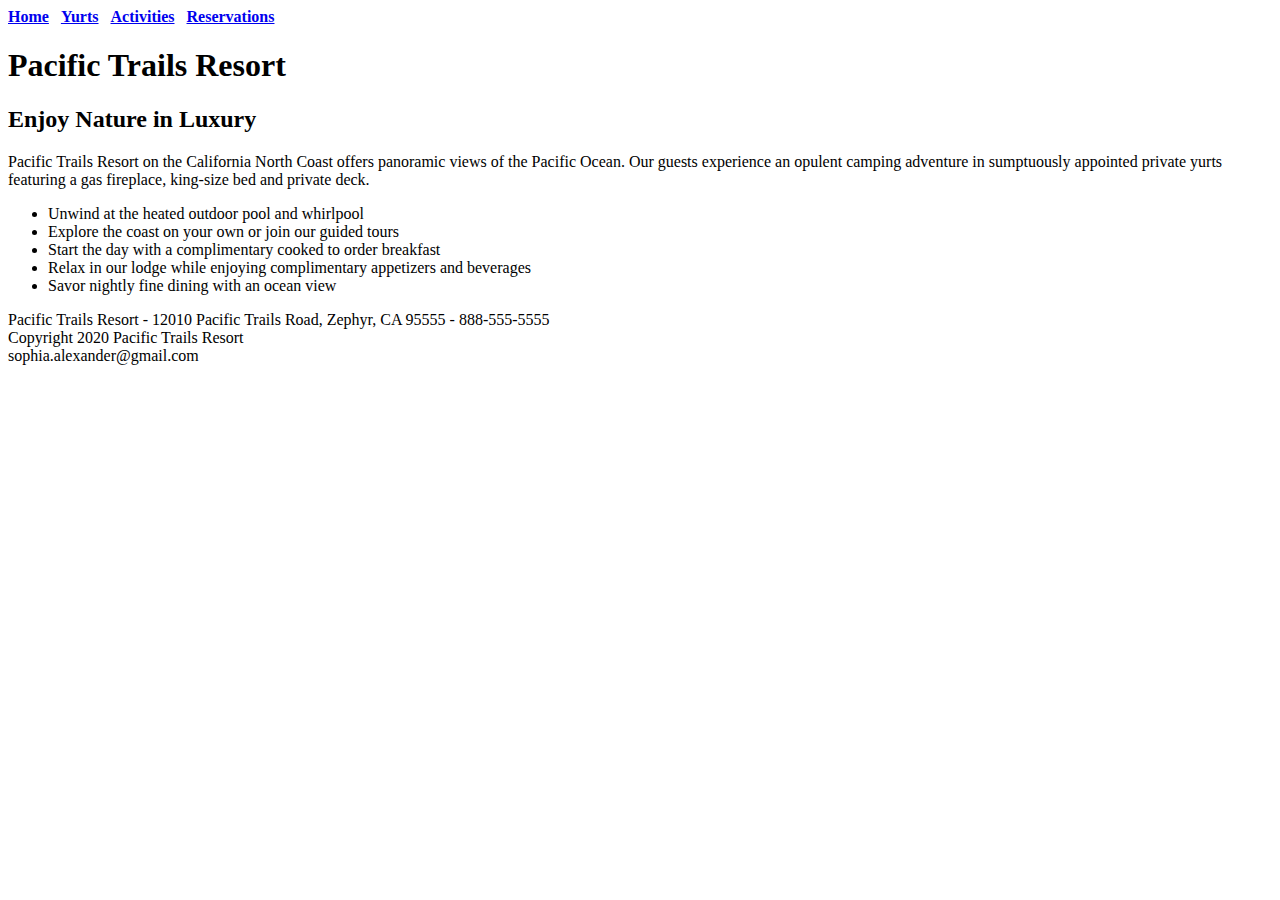
==== index.html @ defc2148 "index chap 3 match" ====
<!--Apparently this is a comment???-->

<link rel="stylesheet" href="pacific.css">

<!DOCTYPE html>
<html lang="en">
    <nav>
        <b><a href="index.html">Home</a></b> &nbsp;
        <b><a href="yurts.html">Yurts</a></b> &nbsp;
        <b><a href="activities.html">Activities</a></b> &nbsp;
        <b><a href="Reservations.html">Reservations</a></b> &nbsp;
    </nav>
    <head>
        <h1>Pacific Trails Resort</h1>
        <link rel="stylesheet" href="pacific.css">
    </head>
    <title>
        Pacific Trails Resort
    </title>
    <main>
        <div wrapper="wrapper";>
            <body>
                <h2>
                    Enjoy Nature in Luxury
                </h2>
                <p>
                     <!--I think I figured out how the span thing works, hopefully I did the class thing right-->
                    <span class="resort">Pacific Trails Resort </span>on the California North Coast offers panoramic views of the Pacific Ocean.
                    Our guests experience an opulent camping adventure in sumptuously appointed private yurts featuring
                    a gas fireplace, king-size bed and private deck.
                </p>
                <ul>
                    <li>Unwind at the heated outdoor pool and whirlpool</li>
                    <li>Explore the coast on your own or join our guided tours</li>
                    <li>Start the day with a complimentary cooked to order breakfast</li>
                    <li>Relax in our lodge while enjoying complimentary appetizers and beverages</li>
                    <li>Savor nightly fine dining with an ocean view</li>
                </ul>
                <div>
                    Pacific Trails Resort - 12010 Pacific Trails Road, Zephyr, CA 95555 - 888-555-5555
                </div>
            </body>
        </div>
    </main>
    <footer>
        Copyright 2020 <span class="resort">Pacific Trails Resort </span><br> sophia.alexander@gmail.com
    </footer>
</html>
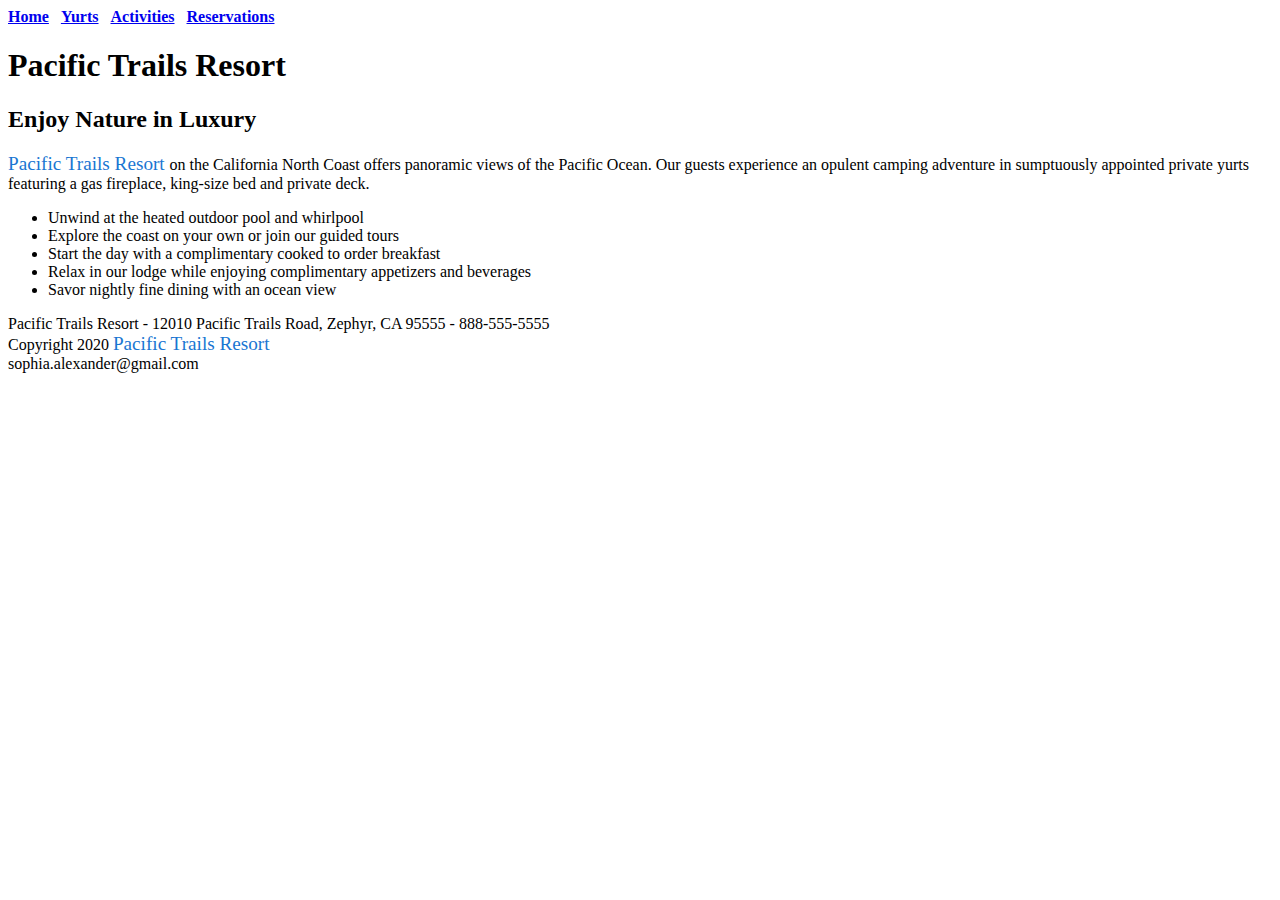
==== commit 751e2fe1: "Update 5:35pm" ====
--- a/index.html
+++ b/index.html
@@ -20,6 +20,10 @@
     <main>
         <div wrapper="wrapper";>
             <body>
+                <style>
+                    #figure {border: 3px solid #000000; font-family: papyrus, fantasy; padding: 6px;
+                    text-align: center; width: 500px;}
+                </style>
                 <h2>
                     Enjoy Nature in Luxury
                 </h2>
--- a/pacific.css
+++ b/pacific.css
@@ -0,0 +1,20 @@
+body-element {color: #666666; background-color: #FFFFFF; font: verdana}
+
+header-element {background-color: #002171; color: #FFFFFF; font: Georgia}
+
+h1-element {line-height: 200%;}
+
+nav-element {text-decoration: none; background-color: #BBDEFB; font-weight: bold;}
+
+h2-element{color: #1976D2; font: Georgia;}
+
+dt-element{color: #002171; font-weight:bold;}
+
+footer-element{font-size: .70em; text-align: center; font-size: small;}
+
+/*supposed to add a class called resort and set it to medium blue text color #1976D2 with 1.2em font size
+could not for the life of me figure this out, ask in class*/
+
+.resort {color: #1976D2; font-size: 1.2em;}
+
+#wrapper {width: 80%; margin-right: auto; margin-left: auto;}--- a/pacific.css
+++ b/pacific.css
@@ -0,0 +1,20 @@
+body-element {color: #666666; background-color: #FFFFFF; font: verdana}
+
+header-element {background-color: #002171; color: #FFFFFF; font: Georgia}
+
+h1-element {line-height: 200%;}
+
+nav-element {text-decoration: none; background-color: #BBDEFB; font-weight: bold;}
+
+h2-element{color: #1976D2; font: Georgia;}
+
+dt-element{color: #002171; font-weight:bold;}
+
+footer-element{font-size: .70em; text-align: center; font-size: small;}
+
+/*supposed to add a class called resort and set it to medium blue text color #1976D2 with 1.2em font size
+could not for the life of me figure this out, ask in class*/
+
+.resort {color: #1976D2; font-size: 1.2em;}
+
+#wrapper {width: 80%; margin-right: auto; margin-left: auto;}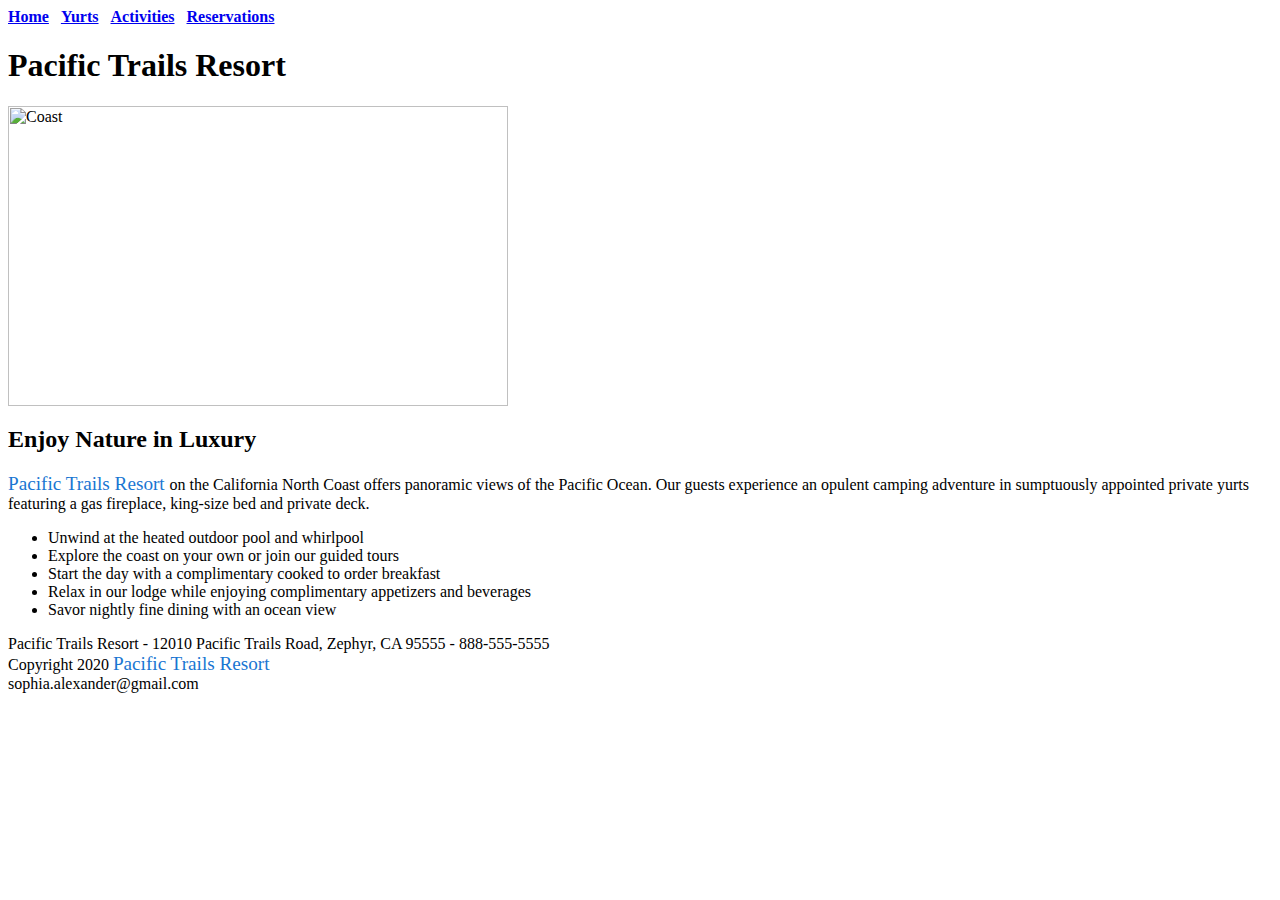
==== commit afc8e3df: "div for image" ====
--- a/index.html
+++ b/index.html
@@ -20,10 +20,9 @@
     <main>
         <div wrapper="wrapper";>
             <body>
-                <style>
-                    #figure {border: 3px solid #000000; font-family: papyrus, fantasy; padding: 6px;
-                    text-align: center; width: 500px;}
-                </style>
+                <div>
+                    <img src="coast.jpg" alt="Coast" height="300" width="500">
+                </div>
                 <h2>
                     Enjoy Nature in Luxury
                 </h2>
--- a/pacific.css
+++ b/pacific.css
@@ -1,6 +1,9 @@
 body-element {color: #666666; background-color: #FFFFFF; font: verdana}
 
 header-element {background-color: #002171; color: #FFFFFF; font: Georgia}
+
+header-element{style{#figure {border: 3px solid #000000; font-family: papyrus, fantasy; padding: 6px;
+      text-align: center; width: 500px;}}}
 
 h1-element {line-height: 200%;}
 
--- a/pacific.css
+++ b/pacific.css
@@ -1,6 +1,9 @@
 body-element {color: #666666; background-color: #FFFFFF; font: verdana}
 
 header-element {background-color: #002171; color: #FFFFFF; font: Georgia}
+
+header-element{style{#figure {border: 3px solid #000000; font-family: papyrus, fantasy; padding: 6px;
+      text-align: center; width: 500px;}}}
 
 h1-element {line-height: 200%;}
 
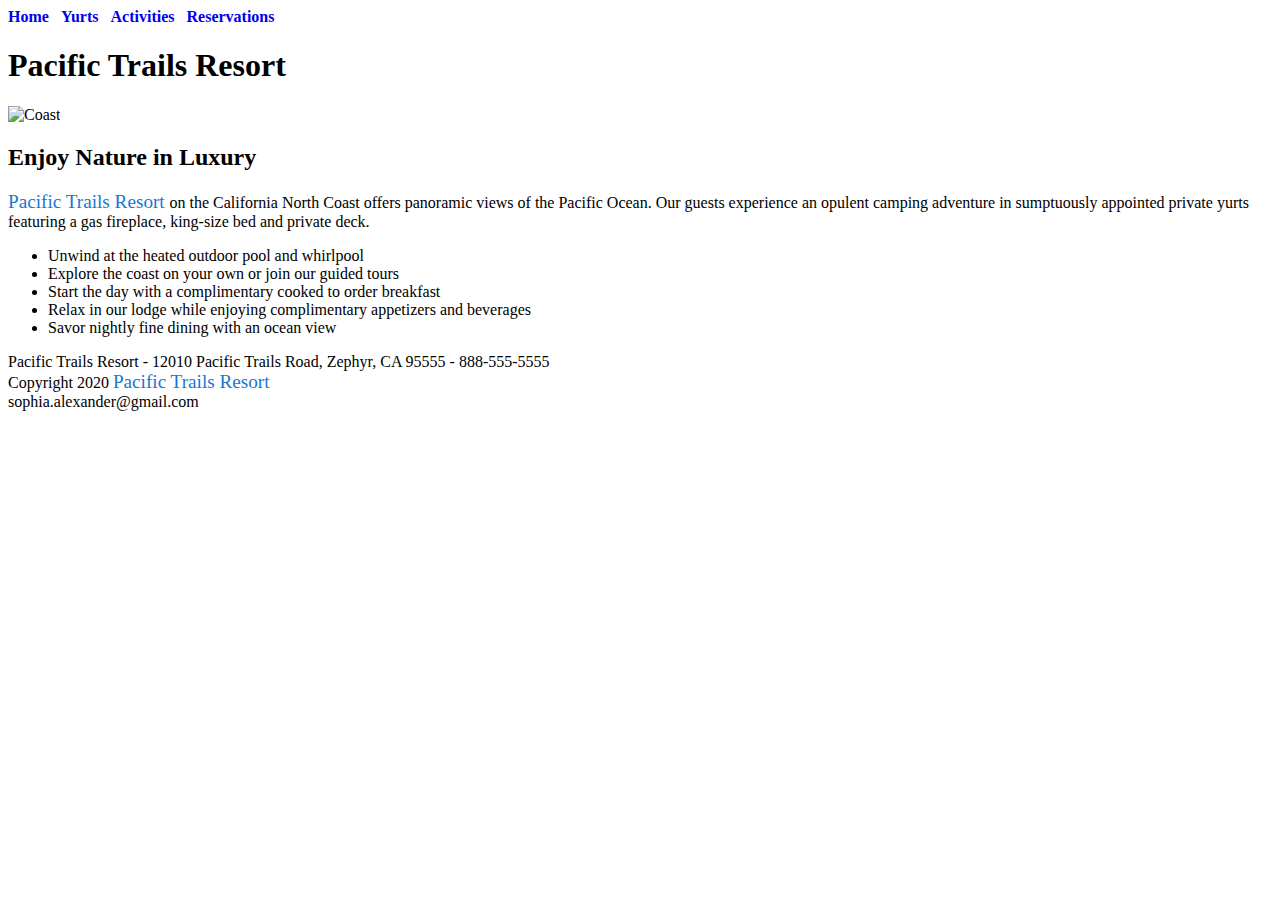
==== commit 568436a8: "post checker update" ====
--- a/index.html
+++ b/index.html
@@ -1,8 +1,11 @@
 <!--Apparently this is a comment???-->
+
+<!DOCTYPE html>
+
+<windows-1252>
 
 <link rel="stylesheet" href="pacific.css">
 
-<!DOCTYPE html>
 <html lang="en">
     <nav>
         <b><a href="index.html">Home</a></b> &nbsp;
@@ -10,6 +13,9 @@
         <b><a href="activities.html">Activities</a></b> &nbsp;
         <b><a href="Reservations.html">Reservations</a></b> &nbsp;
     </nav>
+    <div id="homehero">
+        
+    </div>
     <head>
         <h1>Pacific Trails Resort</h1>
         <link rel="stylesheet" href="pacific.css">
@@ -48,4 +54,6 @@
     <footer>
         Copyright 2020 <span class="resort">Pacific Trails Resort </span><br> sophia.alexander@gmail.com
     </footer>
-</html>+</html>
+
+</windows-1252>--- a/pacific.css
+++ b/pacific.css
@@ -1,23 +1,44 @@
+
+
+
 body-element {color: #666666; background-color: #FFFFFF; font: verdana}
 
 header-element {background-color: #002171; color: #FFFFFF; font: Georgia}
 
 header-element{style{#figure {border: 3px solid #000000; font-family: papyrus, fantasy; padding: 6px;
-      text-align: center; width: 500px;}}}
+      text-align: center; width: 500px; padding-top:.5em;}}}
 
 h1-element {line-height: 200%;}
 
-nav-element {text-decoration: none; background-color: #BBDEFB; font-weight: bold;}
+nav-element {text-decoration: none; font-weight: bold; padding-top:.5em; padding-right: 05em; padding-bottom: .5em; text-align: center;}
 
 h2-element{color: #1976D2; font: Georgia;}
 
 dt-element{color: #002171; font-weight:bold;}
 
-footer-element{font-size: .70em; text-align: center; font-size: small;}
+footer-element{font-size: .70em; text-align: center; font-size: small; padding: 1em;}
 
 /*supposed to add a class called resort and set it to medium blue text color #1976D2 with 1.2em font size
 could not for the life of me figure this out, ask in class*/
 
 .resort {color: #1976D2; font-size: 1.2em;}
 
-#wrapper {width: 80%; margin-right: auto; margin-left: auto;}+#wrapper {width: 80%; margin-right: auto; margin-left: auto; background-color: #FFFFFF; min-width: 960px; max-width:2048px; box-shadow: black;}
+
+background-image{linear-gradient:(to right, #FFFFFF, #90C7E3)}
+
+meta charset{color:#90C7E3;}
+
+header-element{background-image:"sunset.jpg"; align:"right"; height: 72px;}
+
+h3-element{font: Georgia;}
+
+main-element{padding-left: 2em; padding-right:2em; display:block;}
+
+homehero-element{height: 300px; background-image:"coast.jpg"; background-size: 100%;}
+
+yurthero-element{height:300px; background-image:"yurt.jpg"; background-size: 100%;}
+
+trailhero-element{height:300px; background-image:"trail.jpg"; background-size: 100%;}
+
+nav a {text-decoration:none;}--- a/pacific.css
+++ b/pacific.css
@@ -1,23 +1,44 @@
+
+
+
 body-element {color: #666666; background-color: #FFFFFF; font: verdana}
 
 header-element {background-color: #002171; color: #FFFFFF; font: Georgia}
 
 header-element{style{#figure {border: 3px solid #000000; font-family: papyrus, fantasy; padding: 6px;
-      text-align: center; width: 500px;}}}
+      text-align: center; width: 500px; padding-top:.5em;}}}
 
 h1-element {line-height: 200%;}
 
-nav-element {text-decoration: none; background-color: #BBDEFB; font-weight: bold;}
+nav-element {text-decoration: none; font-weight: bold; padding-top:.5em; padding-right: 05em; padding-bottom: .5em; text-align: center;}
 
 h2-element{color: #1976D2; font: Georgia;}
 
 dt-element{color: #002171; font-weight:bold;}
 
-footer-element{font-size: .70em; text-align: center; font-size: small;}
+footer-element{font-size: .70em; text-align: center; font-size: small; padding: 1em;}
 
 /*supposed to add a class called resort and set it to medium blue text color #1976D2 with 1.2em font size
 could not for the life of me figure this out, ask in class*/
 
 .resort {color: #1976D2; font-size: 1.2em;}
 
-#wrapper {width: 80%; margin-right: auto; margin-left: auto;}+#wrapper {width: 80%; margin-right: auto; margin-left: auto; background-color: #FFFFFF; min-width: 960px; max-width:2048px; box-shadow: black;}
+
+background-image{linear-gradient:(to right, #FFFFFF, #90C7E3)}
+
+meta charset{color:#90C7E3;}
+
+header-element{background-image:"sunset.jpg"; align:"right"; height: 72px;}
+
+h3-element{font: Georgia;}
+
+main-element{padding-left: 2em; padding-right:2em; display:block;}
+
+homehero-element{height: 300px; background-image:"coast.jpg"; background-size: 100%;}
+
+yurthero-element{height:300px; background-image:"yurt.jpg"; background-size: 100%;}
+
+trailhero-element{height:300px; background-image:"trail.jpg"; background-size: 100%;}
+
+nav a {text-decoration:none;}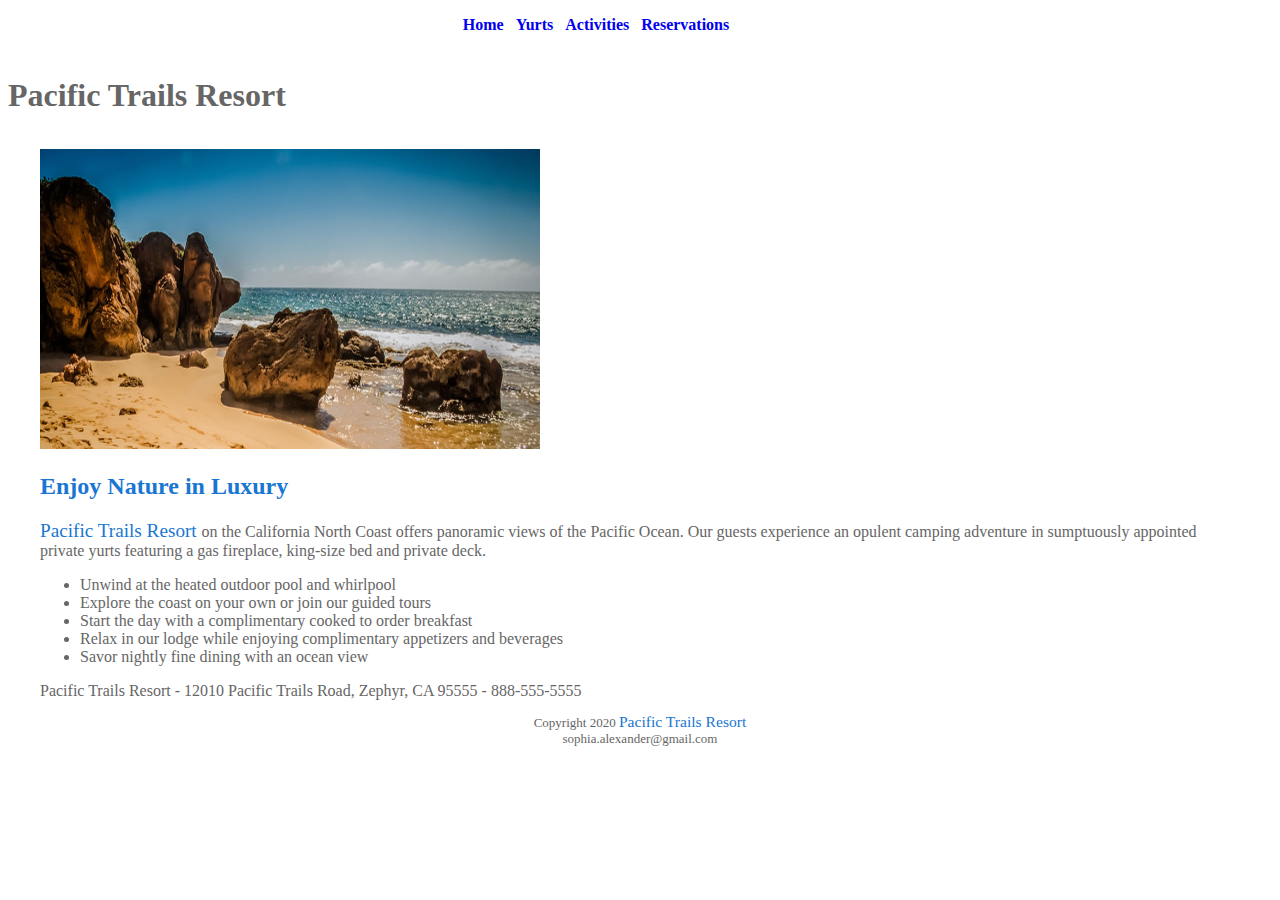
==== commit d3b401f8: "Link update" ====
--- a/index.html
+++ b/index.html
@@ -3,8 +3,6 @@
 <!DOCTYPE html>
 
 <windows-1252>
-
-<link rel="stylesheet" href="pacific.css">
 
 <html lang="en">
     <nav>
@@ -17,6 +15,7 @@
         
     </div>
     <head>
+        <link rel="stylesheet" href="pacific.css">
         <h1>Pacific Trails Resort</h1>
         <link rel="stylesheet" href="pacific.css">
     </head>
--- a/pacific.css
+++ b/pacific.css
@@ -1,39 +1,41 @@
 
 
 
-body-element {color: #666666; background-color: #FFFFFF; font: verdana}
+body {color: #666666; background-color: #FFFFFF; font-family: veranda;}
 
-header-element {background-color: #002171; color: #FFFFFF; font: Georgia}
+header {background-color: #002171; color: #FFFFFF; font-family: Georgia;}
 
-header-element{style{#figure {border: 3px solid #000000; font-family: papyrus, fantasy; padding: 6px;
+header {style{#figure {border: 3px solid #000000; font-family: papyrus, fantasy; padding: 6px;
       text-align: center; width: 500px; padding-top:.5em;}}}
 
-h1-element {line-height: 200%;}
+h1 {line-height: 200%;}
 
-nav-element {text-decoration: none; font-weight: bold; padding-top:.5em; padding-right: 05em; padding-bottom: .5em; text-align: center;}
+nav {text-decoration: none; font-weight: bold; padding-top:.5em; padding-right: 05em; padding-bottom: .5em; text-align: center;}
 
-h2-element{color: #1976D2; font: Georgia;}
+h2 {color: #1976D2; font-family: Georgia;}
 
-dt-element{color: #002171; font-weight:bold;}
+dt {color: #002171; font-weight:bold;}
 
-footer-element{font-size: .70em; text-align: center; font-size: small; padding: 1em;}
+footer {font-size: .70em; text-align: center; font-size: small; padding: 1em;}
 
 /*supposed to add a class called resort and set it to medium blue text color #1976D2 with 1.2em font size
 could not for the life of me figure this out, ask in class*/
 
 .resort {color: #1976D2; font-size: 1.2em;}
 
-#wrapper {width: 80%; margin-right: auto; margin-left: auto; background-color: #FFFFFF; min-width: 960px; max-width:2048px; box-shadow: black;}
+#wrapper {width: 80%; margin-right: auto; margin-left: auto; background-color: #FFFFFF; min-width: 960px; max-width:2048px; box-shadow:black;}
 
-background-image{linear-gradient:(to right, #FFFFFF, #90C7E3)}
+#grad{
+background-image: linear-gradient(to right, white, blue);
+}
 
 meta charset{color:#90C7E3;}
 
-header-element{background-image:"sunset.jpg"; align:"right"; height: 72px;}
+header {background-image:"sunset.jpg"; align-content:"right"; height: 72px;}
 
-h3-element{font: Georgia;}
+h3 {font: Georgia;}
 
-main-element{padding-left: 2em; padding-right:2em; display:block;}
+main {padding-left: 2em; padding-right:2em; display:block;}
 
 homehero-element{height: 300px; background-image:"coast.jpg"; background-size: 100%;}
 
--- a/pacific.css
+++ b/pacific.css
@@ -1,39 +1,41 @@
 
 
 
-body-element {color: #666666; background-color: #FFFFFF; font: verdana}
+body {color: #666666; background-color: #FFFFFF; font-family: veranda;}
 
-header-element {background-color: #002171; color: #FFFFFF; font: Georgia}
+header {background-color: #002171; color: #FFFFFF; font-family: Georgia;}
 
-header-element{style{#figure {border: 3px solid #000000; font-family: papyrus, fantasy; padding: 6px;
+header {style{#figure {border: 3px solid #000000; font-family: papyrus, fantasy; padding: 6px;
       text-align: center; width: 500px; padding-top:.5em;}}}
 
-h1-element {line-height: 200%;}
+h1 {line-height: 200%;}
 
-nav-element {text-decoration: none; font-weight: bold; padding-top:.5em; padding-right: 05em; padding-bottom: .5em; text-align: center;}
+nav {text-decoration: none; font-weight: bold; padding-top:.5em; padding-right: 05em; padding-bottom: .5em; text-align: center;}
 
-h2-element{color: #1976D2; font: Georgia;}
+h2 {color: #1976D2; font-family: Georgia;}
 
-dt-element{color: #002171; font-weight:bold;}
+dt {color: #002171; font-weight:bold;}
 
-footer-element{font-size: .70em; text-align: center; font-size: small; padding: 1em;}
+footer {font-size: .70em; text-align: center; font-size: small; padding: 1em;}
 
 /*supposed to add a class called resort and set it to medium blue text color #1976D2 with 1.2em font size
 could not for the life of me figure this out, ask in class*/
 
 .resort {color: #1976D2; font-size: 1.2em;}
 
-#wrapper {width: 80%; margin-right: auto; margin-left: auto; background-color: #FFFFFF; min-width: 960px; max-width:2048px; box-shadow: black;}
+#wrapper {width: 80%; margin-right: auto; margin-left: auto; background-color: #FFFFFF; min-width: 960px; max-width:2048px; box-shadow:black;}
 
-background-image{linear-gradient:(to right, #FFFFFF, #90C7E3)}
+#grad{
+background-image: linear-gradient(to right, white, blue);
+}
 
 meta charset{color:#90C7E3;}
 
-header-element{background-image:"sunset.jpg"; align:"right"; height: 72px;}
+header {background-image:"sunset.jpg"; align-content:"right"; height: 72px;}
 
-h3-element{font: Georgia;}
+h3 {font: Georgia;}
 
-main-element{padding-left: 2em; padding-right:2em; display:block;}
+main {padding-left: 2em; padding-right:2em; display:block;}
 
 homehero-element{height: 300px; background-image:"coast.jpg"; background-size: 100%;}
 
